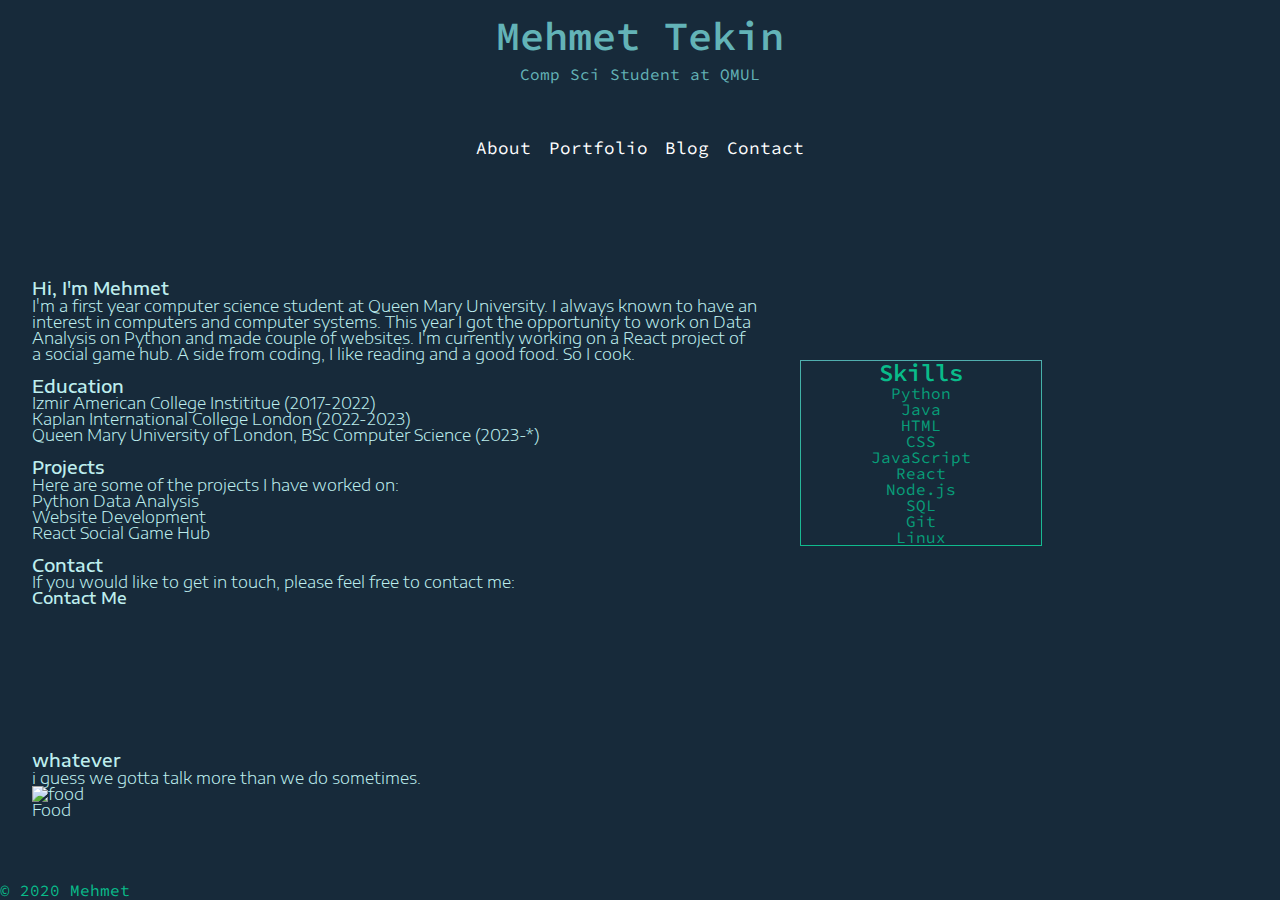
==== index.html @ dae7296c "first commit" ====
<!DOCTYPE html>
<html lang="en">
<head>
    <meta charset="UTF-8">
    <meta name="viewport" content="width=device-width, initial-scale=1.0">
    <link rel="stylesheet" href="/css/reset.css" type="text/css">
    <link rel="stylesheet" href="/css/style.css" media="screen" type="text/css">
    <title>Mehmet</title>
</head>
<body>
    <div class="grid-container">
        <div class="header-content">
            <header id="header">
                    <h1>Mehmet Tekin</h1>
                    <p>Comp Sci Student at QMUL</p>
            </header>
        </div>
        <div class="nav-content">
            <nav id="navbar">
                <ul>
                    <li><a href="index.html">About</a></li>
                    <li><a href="portfolio.html">Portfolio</a></li>
                    <li><a href="blog.html">Blog</a></li>
                    <li><a href="contact.html">Contact</a></li>
                    
            </nav>
        </div>
        <div class="main-content">
            <article>
                <section id="section1">
                    <h1 id="sectionh">Hi, I'm Mehmet</h1>
                    <p>I'm a first year computer science student at Queen Mary University. I always known to have an interest in computers and computer systems. This year I got the opportunity to work on Data Analysis on Python and made couple of websites. I'm currently working on a React project of a social game hub. A side from coding, I like reading and a good food. So I cook.</p>
                </section>
                <section id="section2">
                    <h1 id="sectionh">Education</h1>
                    <ul>
                        <li>Izmir American College Instititue (2017-2022)</li>
                        <li>Kaplan International College London (2022-2023)</li>
                        <li>Queen Mary University of London, BSc Computer Science (2023-*)</li>
                    </ul>
                </section>
                <section id="section3">
                    <h1 id="sectionh">Projects</h1>
                    <p>Here are some of the projects I have worked on:</p>
                    <ul>
                        <li>Python Data Analysis</li>
                        <li>Website Development</li>
                        <li>React Social Game Hub</li>
                    </ul>
                </section>
                <section id="section4">
                    <h1 id="sectionh">Contact</h1>
                    <p>If you would like to get in touch, please feel free to contact me:</p>
                    <a href="contact.html" id="btn1">Contact Me</a>
                </section>
            </article>
        </div>
        <div class="aside-content">
            <aside id="aside">
                <h2>Skills</h2>
                <p>Python</p>
                <p>Java</p>
                <p>HTML</p>
                <p>CSS</p>
                <p>JavaScript</p>
                <p>React</p>
                <p>Node.js</p>
                <p>SQL</p>
                <p>Git</p>
                <p>Linux</p>
            </aside>
        </div>
        <div class="footer-content">
            <div id="tacobell">
                <div>
                    <h2 id="sectionh">whatever</h2>
                    <p>i guess we gotta talk more than we do sometimes.</p>
                </div>
                <div>
                    <figure>
                        <img src="/images/food.jpg" alt="food">
                        <figcaption>Food</figcaption>
                    </figure>
                </div>
            </div>
        </div> 
    </div>
    <footer>
        <div>
            <p>&copy; 2020 Mehmet </p>
        </div>
    </footer>    
</body>
</html>
---- css/style.css ----
@import url('https://fonts.googleapis.com/css2?family=Source+Code+Pro:ital,wght@0,200..900;1,200..900&display=swap');
@import url('https://fonts.googleapis.com/css2?family=Encode+Sans+Expanded:wght@100;200;300;400;500;600;700;800;900&family=Source+Code+Pro:ital,wght@0,200..900;1,200..900&display=swap');

html, body {
    overflow-x: hidden;
}
html, body, .grid-container {
    width: 100%;
    height: 100%;
}

.grid-container {
    position: relative;
    max-width: 95%;
    height: 90%;
    margin: 1em auto;
    display: grid;
    grid-template-columns: repeat(5, 1fr);
    grid-template-rows: repeat(5, 1fr);
    gap: 10px;
    min-height: 850px;
    height: auto;
}
.grid-item {
    text-align: center;
    padding: 20px;
    font-size: 30px;
    display: flex;
    flex-direction: column;
}
nav ul {
    display: flex;
    list-style-type: none; /* Remove bullet points from list */
    padding: 0; /* Remove default padding */
    width: 100%;
    justify-content: center; /* Ensure the ul covers the full width of the nav */ /* This will space out the li items */
}
nav {
    position: relative;
    width: 100%;   
}
nav ul li {
    display: inline-block;
    font-size: 1.1em;
    font-family: Source Code Pro;
    color: #FFFFFF;
    margin-right: 1em;

}

nav ul li a:hover {
    color: #AEEAEA;
}
nav ul li:last-child {
    margin-right: 0;
}
.nav-content {
    margin-top: -3em;
    grid-column-start: 1;
    grid-column-end: 6;
    grid-row: 2;
    text-align: center;
}
.main-content {
    margin-top: -3em;
    grid-column-start: 1;
    grid-column-end: 4;
    grid-row-start: 3;
    grid-row-end: 5;
}
.header-content {
    grid-column-start:1;
    grid-column-end: 6;
    grid-row: 1;
}
.footer-content {
    position: absolute;
    bottom: 0; /* Align to the bottom of the .grid-container */
    left: 0; /* Align to the left of the .grid-container */
    width: 100%; /* Span the full width of the .grid-container */
    height: 100%; /* Set the height of the footer */
    grid-column-start: 1;
    grid-column-end: 6;
    grid-row: 5;
}
#header {
    width: 100%;
    text-align: center;
    font-family: Source Code Pro;
    color: #63B3B7
}
#header h1 {
    font-size: 2.5em;
    font-weight: 600;
    padding-bottom: 10px;    
}
#section1, #section2, #section3, #section4, .footer-content {
    font-family: Encode Sans Expanded;
    font-weight: 300;
    color: #BEEEEE;
}
#section2 {
    margin-top: 1em;
}
#section3 {
    margin-top: 1em;
}
#section4 {
    margin-top: 1em;
}

body {
    background-color: #172A3A;
    display: flex;
    flex-direction: column;
    min-height: 100vh;
}
.content-wrap {
    flex: 1;
}
footer {
    font-family: Source Code Pro;
    color: #09BC8A;
    font-size: 1em;
}
.aside-content {
    top: 10em;
    left: 10em;
    grid-column-start: 4;
    grid-column-end: 6;
    grid-row-start: 3;
    grid-row-end: 5;
}
#aside {
    margin-left: 2em;
    width: 50%;
    border-image: linear-gradient(#57ADB2, #09bc8a) 30;
    border-width: 0.1px;
    border-style: solid;
    border-radius: 0.1em;
    text-align: center;
    font-family: Source Code Pro;
    color: #079E79;
    font-size: 1em;
}
#aside h2 {
    font-size: 1.5em;
    font-weight: 600;
    color: #09bc8a;
}
#sectionh {
    font-size: 1.1em;
    font-weight: 500;
}
#btn1 {
    font-weight: 500;
}
article {
    margin-top: -2em;
}
#tacobell {
    padding-top: 3em;
}
@media only screen and (max-width: 600px) {
    .main-content {
        font-size: 80%;
    }
}
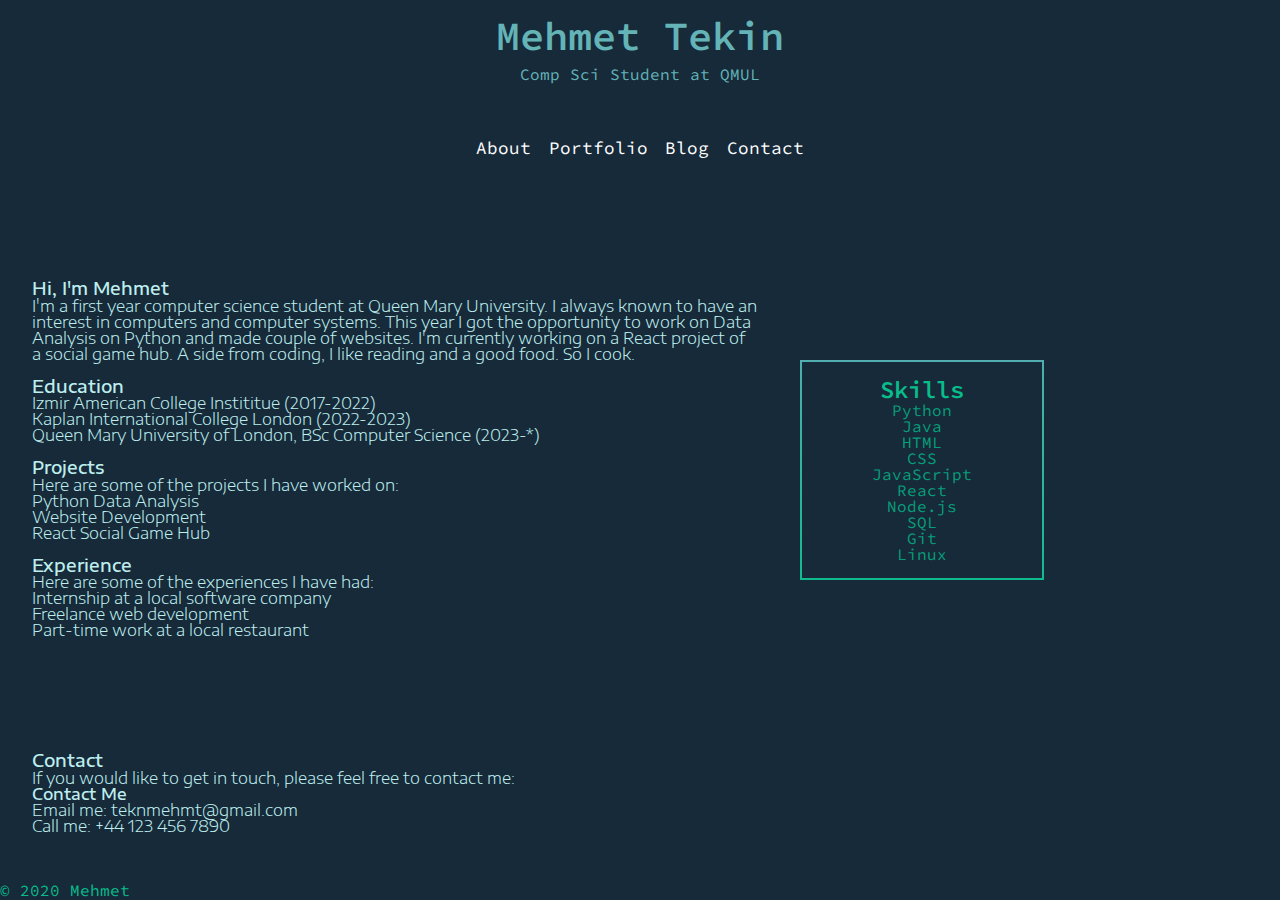
==== commit 3af6234c: "update" ====
--- a/index.html
+++ b/index.html
@@ -49,14 +49,19 @@
                     </ul>
                 </section>
                 <section id="section4">
-                    <h1 id="sectionh">Contact</h1>
-                    <p>If you would like to get in touch, please feel free to contact me:</p>
-                    <a href="contact.html" id="btn1">Contact Me</a>
+                    <h1 id="sectionh">Experience</h1>
+                    <p>Here are some of the experiences I have had:</p>
+                    <ul>
+                        <li>Internship at a local software company</li>
+                        <li>Freelance web development</li>
+                        <li>Part-time work at a local restaurant</li>
+                    </ul>
                 </section>
             </article>
         </div>
         <div class="aside-content">
             <aside id="aside">
+                <br>
                 <h2>Skills</h2>
                 <p>Python</p>
                 <p>Java</p>
@@ -68,20 +73,18 @@
                 <p>SQL</p>
                 <p>Git</p>
                 <p>Linux</p>
+                <br>
             </aside>
         </div>
         <div class="footer-content">
             <div id="tacobell">
-                <div>
-                    <h2 id="sectionh">whatever</h2>
-                    <p>i guess we gotta talk more than we do sometimes.</p>
-                </div>
-                <div>
-                    <figure>
-                        <img src="/images/food.jpg" alt="food">
-                        <figcaption>Food</figcaption>
-                    </figure>
-                </div>
+                <h1 id="sectionh">Contact</h1>
+                    <p>If you would like to get in touch, please feel free to contact me:</p>
+                    <ul>
+                        <a href="contact.html" id="btn1">Contact Me</a>
+                        <p id="mail">Email me: teknmehmt@gmail.com</p>
+                        <p id="phone">Call me: +44 123 456 7890</p>  
+                    </ul>
             </div>
         </div> 
     </div>
--- a/css/style.css
+++ b/css/style.css
@@ -135,7 +135,7 @@
     margin-left: 2em;
     width: 50%;
     border-image: linear-gradient(#57ADB2, #09bc8a) 30;
-    border-width: 0.1px;
+    border-width: 0.15em;
     border-style: solid;
     border-radius: 0.1em;
     text-align: center;
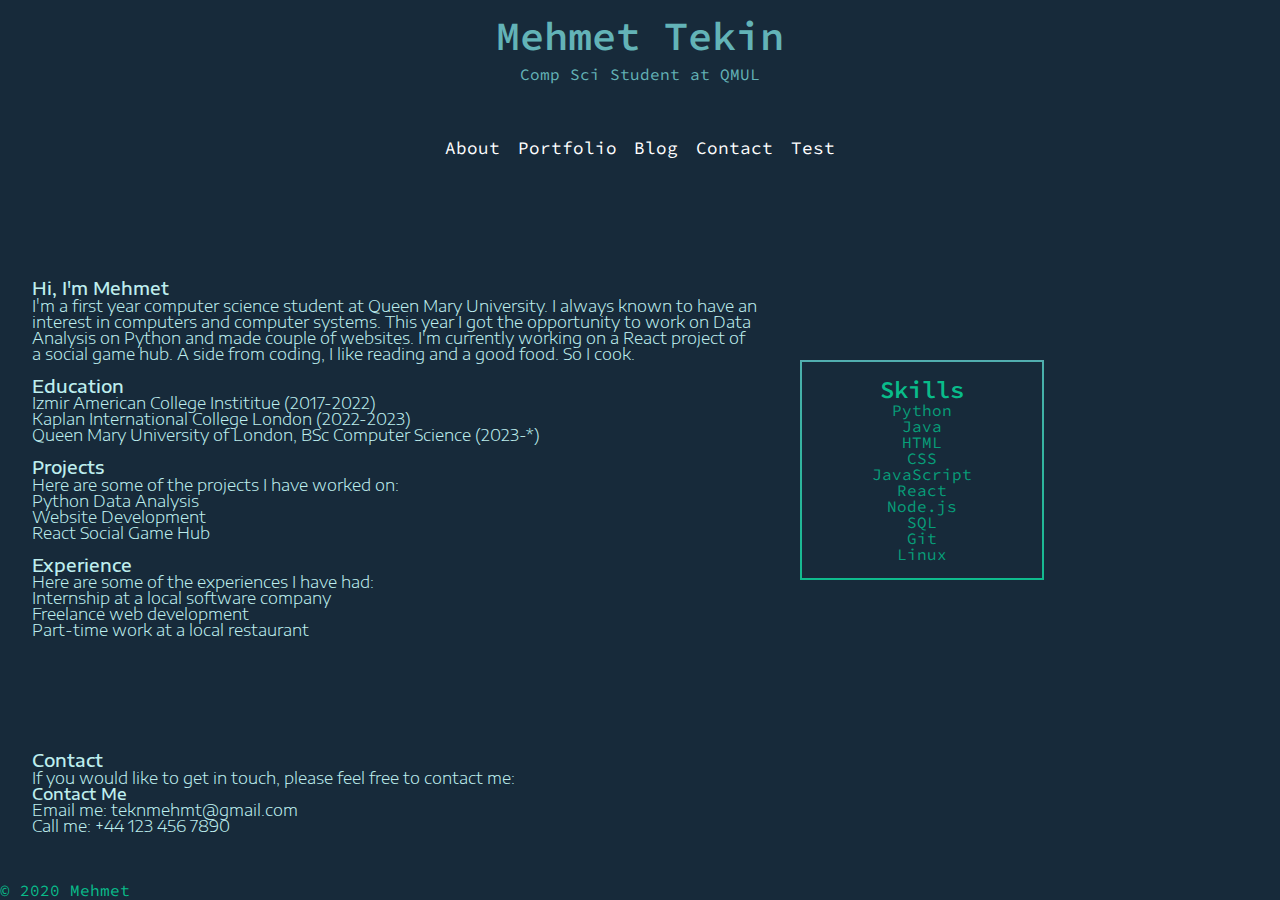
==== commit 2c0b4fb1: "test blog page" ====
--- a/index.html
+++ b/index.html
@@ -22,7 +22,7 @@
                     <li><a href="portfolio.html">Portfolio</a></li>
                     <li><a href="blog.html">Blog</a></li>
                     <li><a href="contact.html">Contact</a></li>
-                    
+                    <li><a href="blogpage.html">Test</a></li>
             </nav>
         </div>
         <div class="main-content">
@@ -94,4 +94,4 @@
         </div>
     </footer>    
 </body>
-</html>+</html>
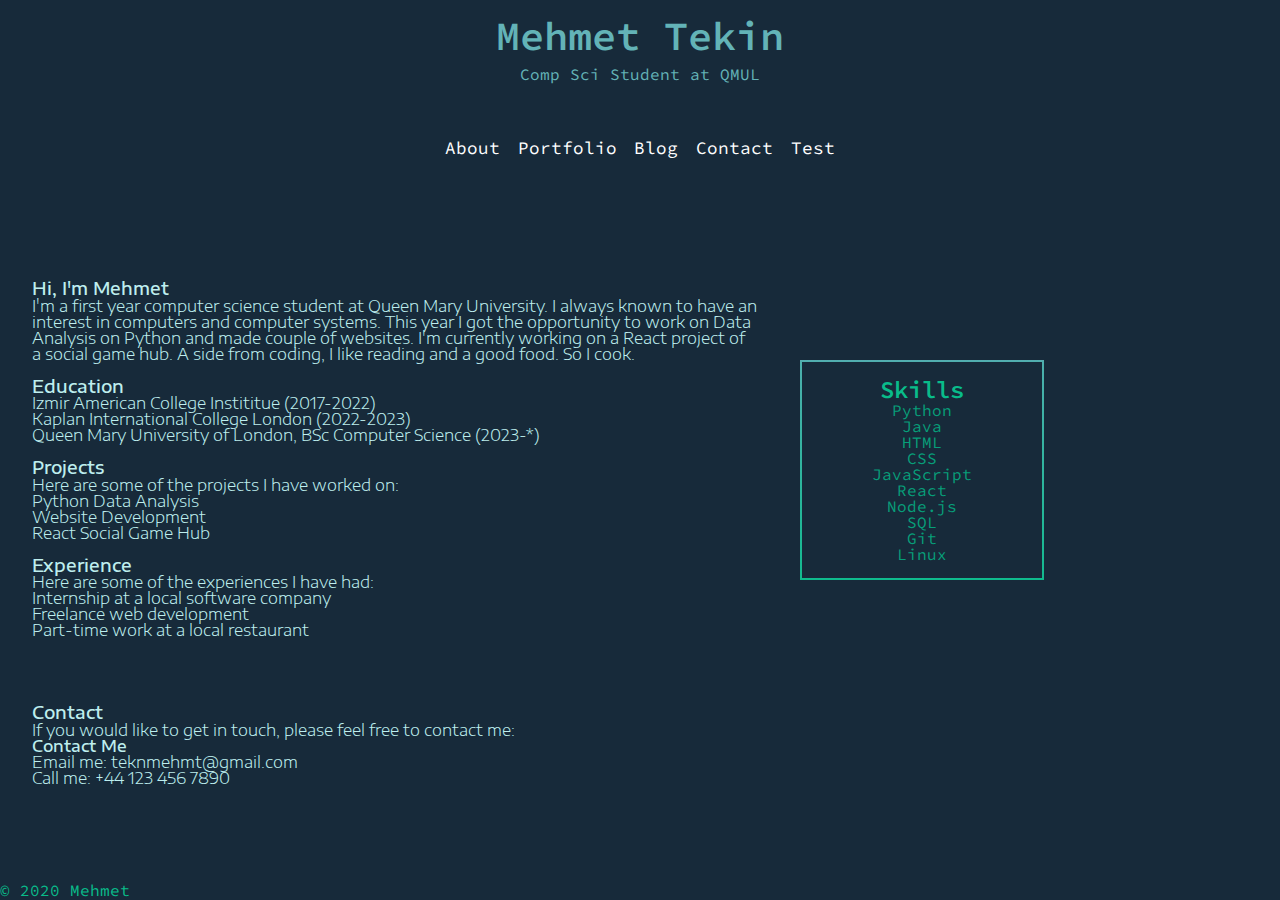
==== commit b9ba93d1: "responsiveness" ====
--- a/index.html
+++ b/index.html
@@ -23,6 +23,7 @@
                     <li><a href="blog.html">Blog</a></li>
                     <li><a href="contact.html">Contact</a></li>
                     <li><a href="blogpage.html">Test</a></li>
+                </ul>
             </nav>
         </div>
         <div class="main-content">
--- a/css/style.css
+++ b/css/style.css
@@ -158,11 +158,14 @@
 article {
     margin-top: -2em;
 }
-#tacobell {
-    padding-top: 3em;
+@media only screen and (max-width: 600px) {
+   
+  .main-content, header-content, nav-content, footer-content, aside-content {
+        font-size: 85%;
+    }
 }
-@media only screen and (max-width: 600px) {
-    .main-content {
-        font-size: 80%;
-    }
-}+@media only screen and (max-width: 800px) {
+  #tacobell {
+    padding-top: 5.2em;
+  }
+}
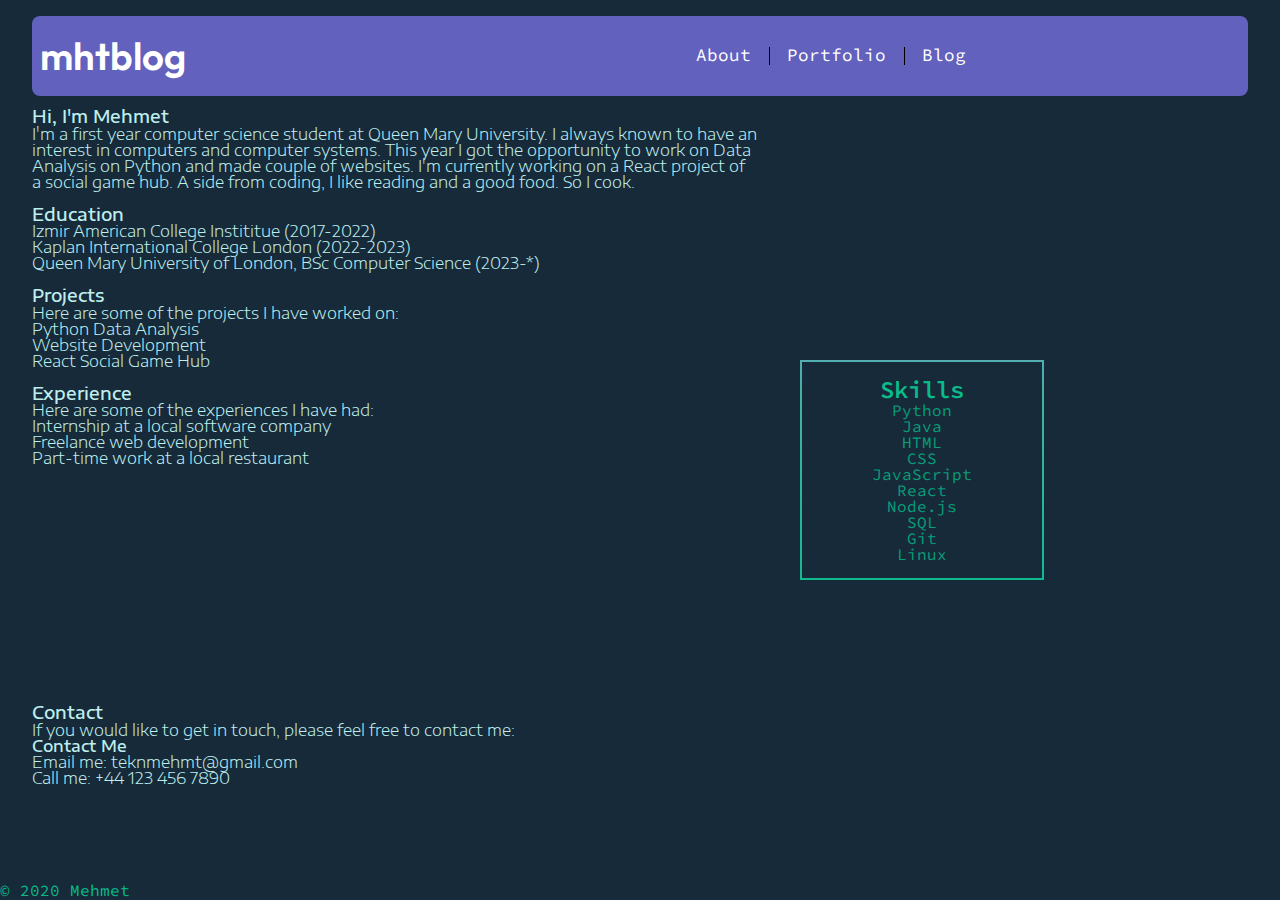
==== commit 0436a4df: "header not global" ====
--- a/index.html
+++ b/index.html
@@ -11,18 +11,13 @@
     <div class="grid-container">
         <div class="header-content">
             <header id="header">
-                    <h1>Mehmet Tekin</h1>
-                    <p>Comp Sci Student at QMUL</p>
+                    <h1>mhtblog</h1>
             </header>
-        </div>
-        <div class="nav-content">
             <nav id="navbar">
                 <ul>
                     <li><a href="index.html">About</a></li>
                     <li><a href="portfolio.html">Portfolio</a></li>
-                    <li><a href="blog.html">Blog</a></li>
-                    <li><a href="contact.html">Contact</a></li>
-                    <li><a href="blogpage.html">Test</a></li>
+                    <li><a href="php/blogpage.php">Blog</a></li>
                 </ul>
             </nav>
         </div>
--- a/css/style.css
+++ b/css/style.css
@@ -1,5 +1,9 @@
 @import url('https://fonts.googleapis.com/css2?family=Source+Code+Pro:ital,wght@0,200..900;1,200..900&display=swap');
 @import url('https://fonts.googleapis.com/css2?family=Encode+Sans+Expanded:wght@100;200;300;400;500;600;700;800;900&family=Source+Code+Pro:ital,wght@0,200..900;1,200..900&display=swap');
+@import url('https://fonts.googleapis.com/css2?family=Outfit:wght@100..900&display=swap');
+@import url('https://fonts.googleapis.com/css2?family=Bentham&display=swap');
+@import url('https://fonts.googleapis.com/css2?family=Maven+Pro:wght@400..900&display=swap');
+@import url('https://fonts.googleapis.com/css2?family=Anton&display=swap');
 
 html, body {
     overflow-x: hidden;
@@ -21,12 +25,44 @@
     min-height: 850px;
     height: auto;
 }
-.grid-item {
-    text-align: center;
-    padding: 20px;
-    font-size: 30px;
-    display: flex;
-    flex-direction: column;
+
+.main-content {
+    margin-top: -3em;
+    grid-column-start: 1;
+    grid-column-end: 4;
+    grid-row-start: 2;
+    grid-row-end: 5;
+}
+.footer-content {
+    position: absolute;
+    bottom: 0; /* Align to the bottom of the .grid-container */
+    left: 0; /* Align to the left of the .grid-container */
+    width: 100%; /* Span the full width of the .grid-container */
+    height: 100%; /* Set the height of the footer */
+    grid-column-start: 1;
+    grid-column-end: 6;
+    grid-row: 5;
+}
+.header-content {
+  grid-column-start: 1;
+  grid-column-end: 6;
+  grid-row: 1;
+  box-shadow: 1em;
+  background-color: #6261BD;
+  justify-content: space-between;
+  align-items: center;
+  display: flex;
+  flex-direction: row;
+  height: 4em;
+  padding: 0.5em;
+  border-radius: 0.5em;
+}
+#header h1 {
+  color: white;
+  font-family: Outfit;
+  font-weight: 600;
+  font-size: 2.4em;
+  padding-bottom: 0;
 }
 nav ul {
     display: flex;
@@ -47,53 +83,29 @@
     margin-right: 1em;
 
 }
-
 nav ul li a:hover {
     color: #AEEAEA;
 }
 nav ul li:last-child {
     margin-right: 0;
 }
-.nav-content {
-    margin-top: -3em;
-    grid-column-start: 1;
-    grid-column-end: 6;
-    grid-row: 2;
-    text-align: center;
+#header {
+  flex: 1;
+  justify-content: left;
+  width:25em;
 }
-.main-content {
-    margin-top: -3em;
-    grid-column-start: 1;
-    grid-column-end: 4;
-    grid-row-start: 3;
-    grid-row-end: 5;
+#navbar {
+  flex: 2;
+  text-align: center;
 }
-.header-content {
-    grid-column-start:1;
-    grid-column-end: 6;
-    grid-row: 1;
+#navbar ul li{
+  border-right: solid 1px black;
+  padding-right: 1em;
 }
-.footer-content {
-    position: absolute;
-    bottom: 0; /* Align to the bottom of the .grid-container */
-    left: 0; /* Align to the left of the .grid-container */
-    width: 100%; /* Span the full width of the .grid-container */
-    height: 100%; /* Set the height of the footer */
-    grid-column-start: 1;
-    grid-column-end: 6;
-    grid-row: 5;
+#navbar ul li:last-child {
+  border: 0;
 }
-#header {
-    width: 100%;
-    text-align: center;
-    font-family: Source Code Pro;
-    color: #63B3B7
-}
-#header h1 {
-    font-size: 2.5em;
-    font-weight: 600;
-    padding-bottom: 10px;    
-}
+
 #section1, #section2, #section3, #section4, .footer-content {
     font-family: Encode Sans Expanded;
     font-weight: 300;
